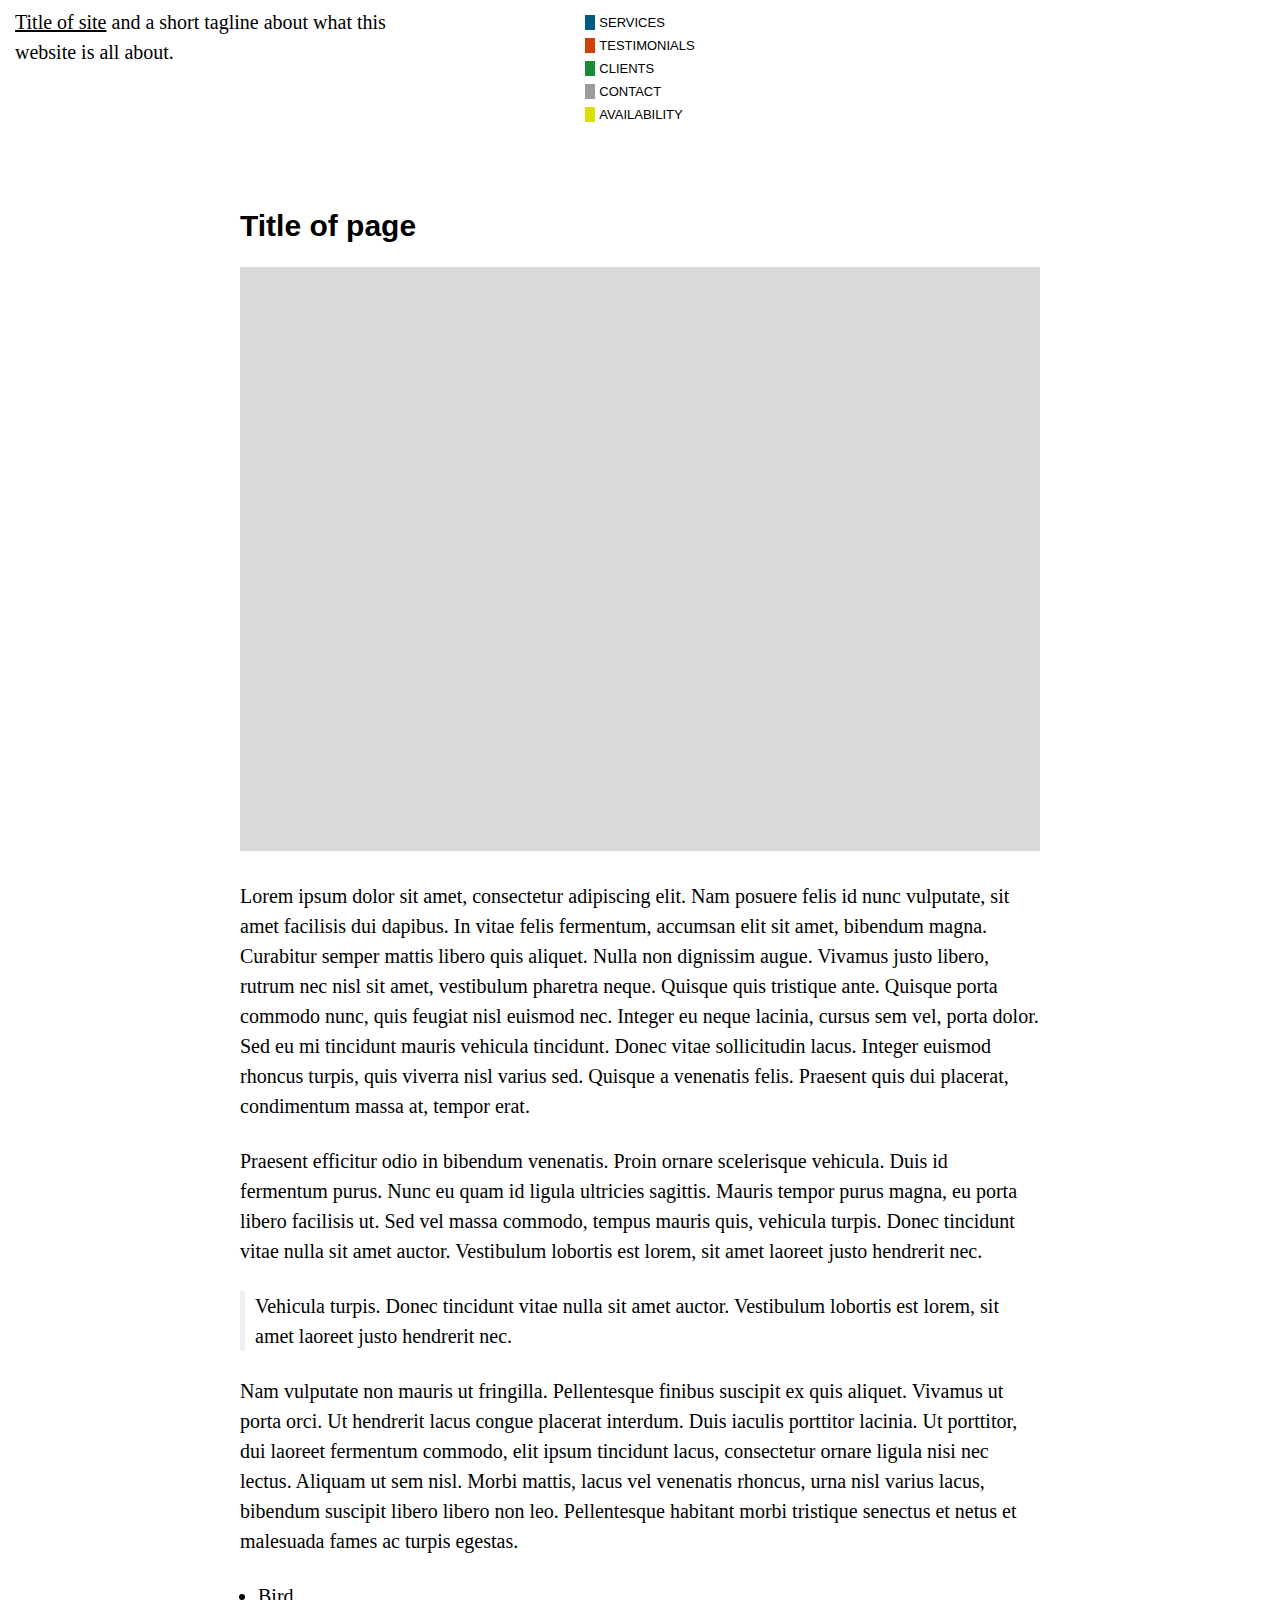
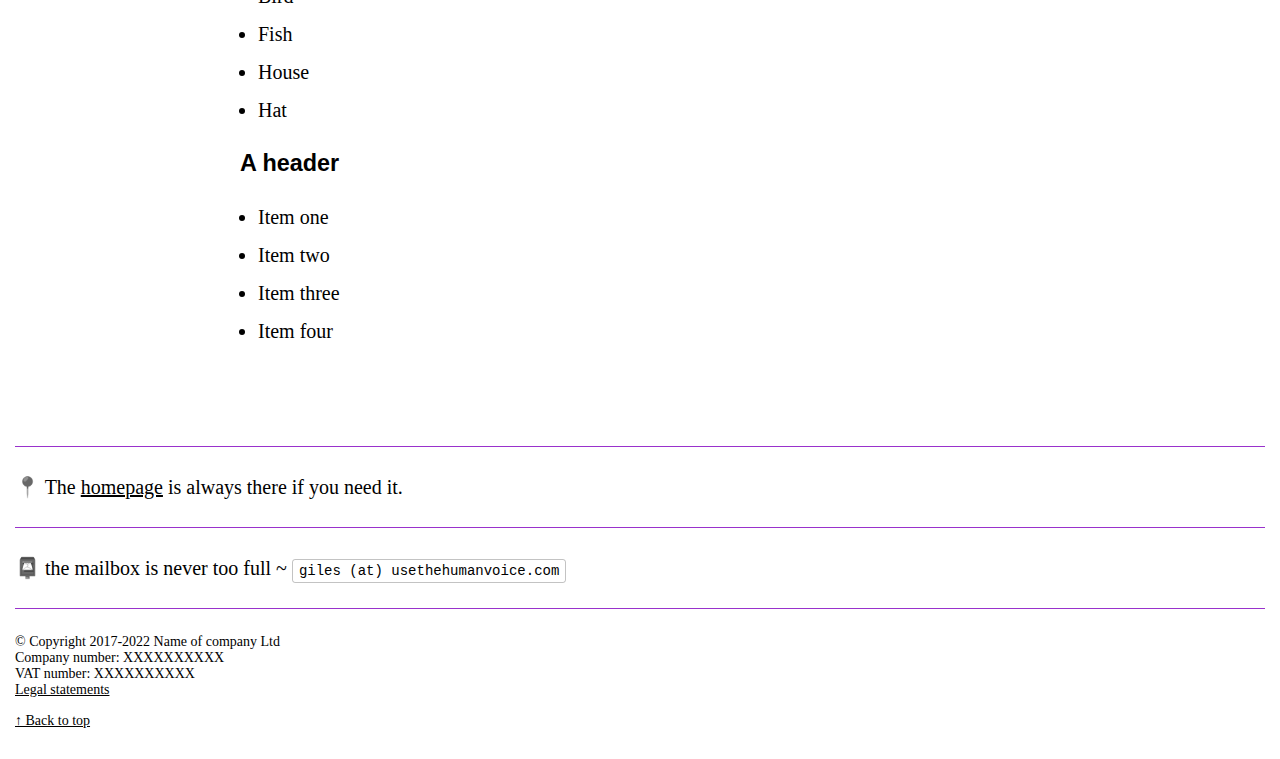
==== _page.html @ 73c363e8 "first commit" ====
<!DOCTYPE html>
<html lang="en">
<head>
    <meta charset="UTF-8">
    <meta http-equiv="X-UA-Compatible" content="IE=edge">
    <meta name="viewport" content="width=device-width, initial-scale=1.0">
    <title>Page Title – Title of Site</title>
    <link rel="stylesheet" href="css/style.css">
</head>
<body>

    <!-- ### HEADER ### -->

    <header>    
        <p id="intro">
            <a href="index.html">Title of site</a> and a short tagline about what this website is all about.
        </p>

        <nav>
            <a href="services.html">Services</a>
            <a href="testimonials.html">Testimonials</a>
            <a href="clients.html">Clients</a>
            <a href="contact.html">Contact</a>
            <a href="availability.html">Availability</a>
        </nav>

        <div class="annoucements">
            <!-- <span class="pin">📍</span> this is a space for annoucements -->
        </div>
    </header>

    <!-- ### CONTENT ### -->
  
    <h2>Title of page</h2>

    <figure>
        <img src="images/image.jpg" alt="Alt text for image">
    </figure>

    <p>Lorem ipsum dolor sit amet, consectetur adipiscing elit. Nam posuere felis id nunc vulputate, sit amet facilisis dui dapibus. In vitae felis fermentum, accumsan elit sit amet, bibendum magna. Curabitur semper mattis libero quis aliquet. Nulla non dignissim augue. Vivamus justo libero, rutrum nec nisl sit amet, vestibulum pharetra neque. Quisque quis tristique ante. Quisque porta commodo nunc, quis feugiat nisl euismod nec. Integer eu neque lacinia, cursus sem vel, porta dolor. Sed eu mi tincidunt mauris vehicula tincidunt. Donec vitae sollicitudin lacus. Integer euismod rhoncus turpis, quis viverra nisl varius sed. Quisque a venenatis felis. Praesent quis dui placerat, condimentum massa at, tempor erat.</p>

    <p>Praesent efficitur odio in bibendum venenatis. Proin ornare scelerisque vehicula. Duis id fermentum purus. Nunc eu quam id ligula ultricies sagittis. Mauris tempor purus magna, eu porta libero facilisis ut. Sed vel massa commodo, tempus mauris quis, vehicula turpis. Donec tincidunt vitae nulla sit amet auctor. Vestibulum lobortis est lorem, sit amet laoreet justo hendrerit nec.</p>

    <blockquote>
        <p>Vehicula turpis. Donec tincidunt vitae nulla sit amet auctor. Vestibulum lobortis est lorem, sit amet laoreet justo hendrerit nec.</p>
    </blockquote>
    
    <p>Nam vulputate non mauris ut fringilla. Pellentesque finibus suscipit ex quis aliquet. Vivamus ut porta orci. Ut hendrerit lacus congue placerat interdum. Duis iaculis porttitor lacinia. Ut porttitor, dui laoreet fermentum commodo, elit ipsum tincidunt lacus, consectetur ornare ligula nisi nec lectus. Aliquam ut sem nisl. Morbi mattis, lacus vel venenatis rhoncus, urna nisl varius lacus, bibendum suscipit libero libero non leo. Pellentesque habitant morbi tristique senectus et netus et malesuada fames ac turpis egestas.</p>

    <ul>
        <li>Bird</li>
        <li>Fish</li>
        <li>House</li>
        <li>Hat</li>
    </ul>

    <h3>A header</h3>

    <ol>
        <li>Item one</li>
        <li>Item two</li>
        <li>Item three</li>
        <li>Item four</li>
    </ol>

    <!-- ### FOOTER ### -->

    <footer>
        <hr>

        <p><span class="pin">📍</span> The <a href="index.html">homepage<a > is always there if you need it.</p>

        <hr>
    
        <p><span class="pin">📮</span> the mailbox is never too full ~ <span class="info-field" contenteditable="true">giles (at) usethehumanvoice.com</span></p>

        <hr>

        <p class="small">
            &copy; Copyright 2017-2022 Name of company Ltd<br />
            Company number: XXXXXXXXXX<br />
            VAT number: XXXXXXXXXX<br />
            <a href="legal.html">Legal statements</a>
        </p>
        <p class="small"><a href="#top">↑ Back to top</a></p>
    </footer>
</body>
</html>
---- css/style.css ----
*, *:before, *:after { box-sizing: border-box; }

html {
    color: #000;
    background-color: #fff;
}
body {
    font-family: sans-serif;
    -webkit-font-smoothing: antialiased;
    -moz-osx-font-smoothing: grayscale; 
    -webkit-text-size-adjust: none;
    font-size: 20px;
    padding: 15px;
    margin: 0;
}
a { color: #000; }

/* Header */
header {
    display: grid;
    grid-template-columns: 1fr 1fr 1fr;
    margin-bottom: 80px;
    gap: 20px;
    justify-items: end;
}
header p {
    margin-top: 0;
    margin: initial;
    width: 100%;
    margin-top: -8px;
}

/* Navigation */
nav {
    display: flex;
    flex-flow: column;
    justify-content: center;
    align-items: left;
    width: max-content;
    margin: 0 auto;
}
nav a {
    text-decoration: none;
    text-transform: uppercase;
    font-size: 13px;
    display: flex;
    justify-content: center;
    align-items: center;
    gap: 4px;
    margin-bottom: 8px;
    width: max-content;
}
nav a:hover {
    opacity: .85;
}
nav a.active {
    background-color: #ffffffa5;
}
/* Nav items */
nav a::before {
    content: '';
    width: 10px;
    height: 15px;
    display: inline-block;
}
/* Services */
nav a:nth-child(1)::before {
    background-color: #035A82;
}
/* Testimonals */
nav a:nth-child(2)::before {
    background-color: #d04109;
}
/* Clients */
nav a:nth-child(3)::before {
    background-color: #178c34;
}
/* Contact */
nav a:nth-child(4)::before {
    background-color: #9c9c9c;
}
/* Availability */
nav a:nth-child(5)::before {
    background-color: #dddd07;
}

/* Annoucement */
.annoucements {
    font-family: 'Times New Roman', Times, serif;
    font-size: 14px;
    line-height: 20px;
}
.annoucements p {
    font-family: 'Times New Roman', Times, serif;
    font-size: 14px;
    line-height: 20px;
    margin-bottom: 20px;
}
.annoucements p:first-child {
    margin-top: -5px;
}

/* Headings */
h1, h2, h3, h4, h5, h6, p, blockquote, figure, code, ul, ol, iframe, .media-container, .content-width  {
    margin: 25px auto;
    max-width: 800px;
}
h2 {
    font-size: 30px;
    line-height: 32px;
}
h4 {
    font-family: 'Times New Roman', Times, serif;
    font-size: 20px;
    line-height: 30px;
}

/* Writing */
p, li {
    font-family: 'Times New Roman', Times, serif;
    font-size: 20px;
    line-height: 30px;
}
ul, ol {
    padding: 0;
    padding-left: 18px;
}
li {
    margin-bottom: 8px;
    list-style-type: disc;
}
.small {
    font-size: 14px;
    line-height: 16px;
}
hr {
    border: 0;
    border-bottom: 1px solid darkorchid;
    margin: 25px 0;
}
blockquote {
    border-left: 5px solid rgba(215, 215, 215, 0.382);
    background-color: #ffffff2c;
    padding-left: 10px;
}
figure img {
    width: 100%;
}
figcaption {
    font-size: 12px;
    line-height: 16px;
}
.pin {
    filter: grayscale(100%);
}
.info-field, code {
    font-family: monospace;
    font-size: 14px;
    line-height: 24px;
    background-color: #ffffffa5;
    border: 1px solid #0000003c;
    border-radius: 3px;
    padding: 3px 6px;
    outline: none;
}
.info-field {
    display: inline;
}
code {
    display: block;
}

/* Projects */
#projects {
    display: flex;
    justify-content: ;
    align-items: left;
    flex-flow: row wrap;
    gap: 20px;
    margin-bottom: 90px;
}
#projects a {
    font-size: 20px;
    text-decoration: none;
    display: flex;
    flex-flow: column;
    /* background-color: #e4eef3; */
    max-width: 200px;
}
#projects a span.label {
    font-family: Arial, Helvetica, sans-serif;
    -webkit-font-smoothing: antialiased;
    -moz-osx-font-smoothing: grayscale; 
    -webkit-text-size-adjust: none; 
    font-size: 14px;
    max-width: max-content;
    margin-bottom: 5px;
}
#projects a span.title {
    line-height: 25px;
}
#projects a img {
    width: 100%;
    margin-bottom: 10px;
}
#projects a .project-caption {
    color: #000;
    padding: 10px;
}

/* Footer */
footer {
    margin-top: 100px;
}
footer p {
    width: 100%;
    max-width: 100%;
    margin: 15px 0;
}

/* Mobile */
@media(max-width: 700px) {
    header {
        grid-template-columns: 1fr;
    }
}

/* Dark mode */
@media (prefers-color-scheme: dark) {
    html {
        color: #fff;
        background-color: #121212;
    }
    a {
        color: #fff;
    }
    .info-field, code {
        background-color: #575757a5;
        border-color: #9d9d9d3c;
    }
    nav a.active {
        background-color: #ffffff2f;
    }

}
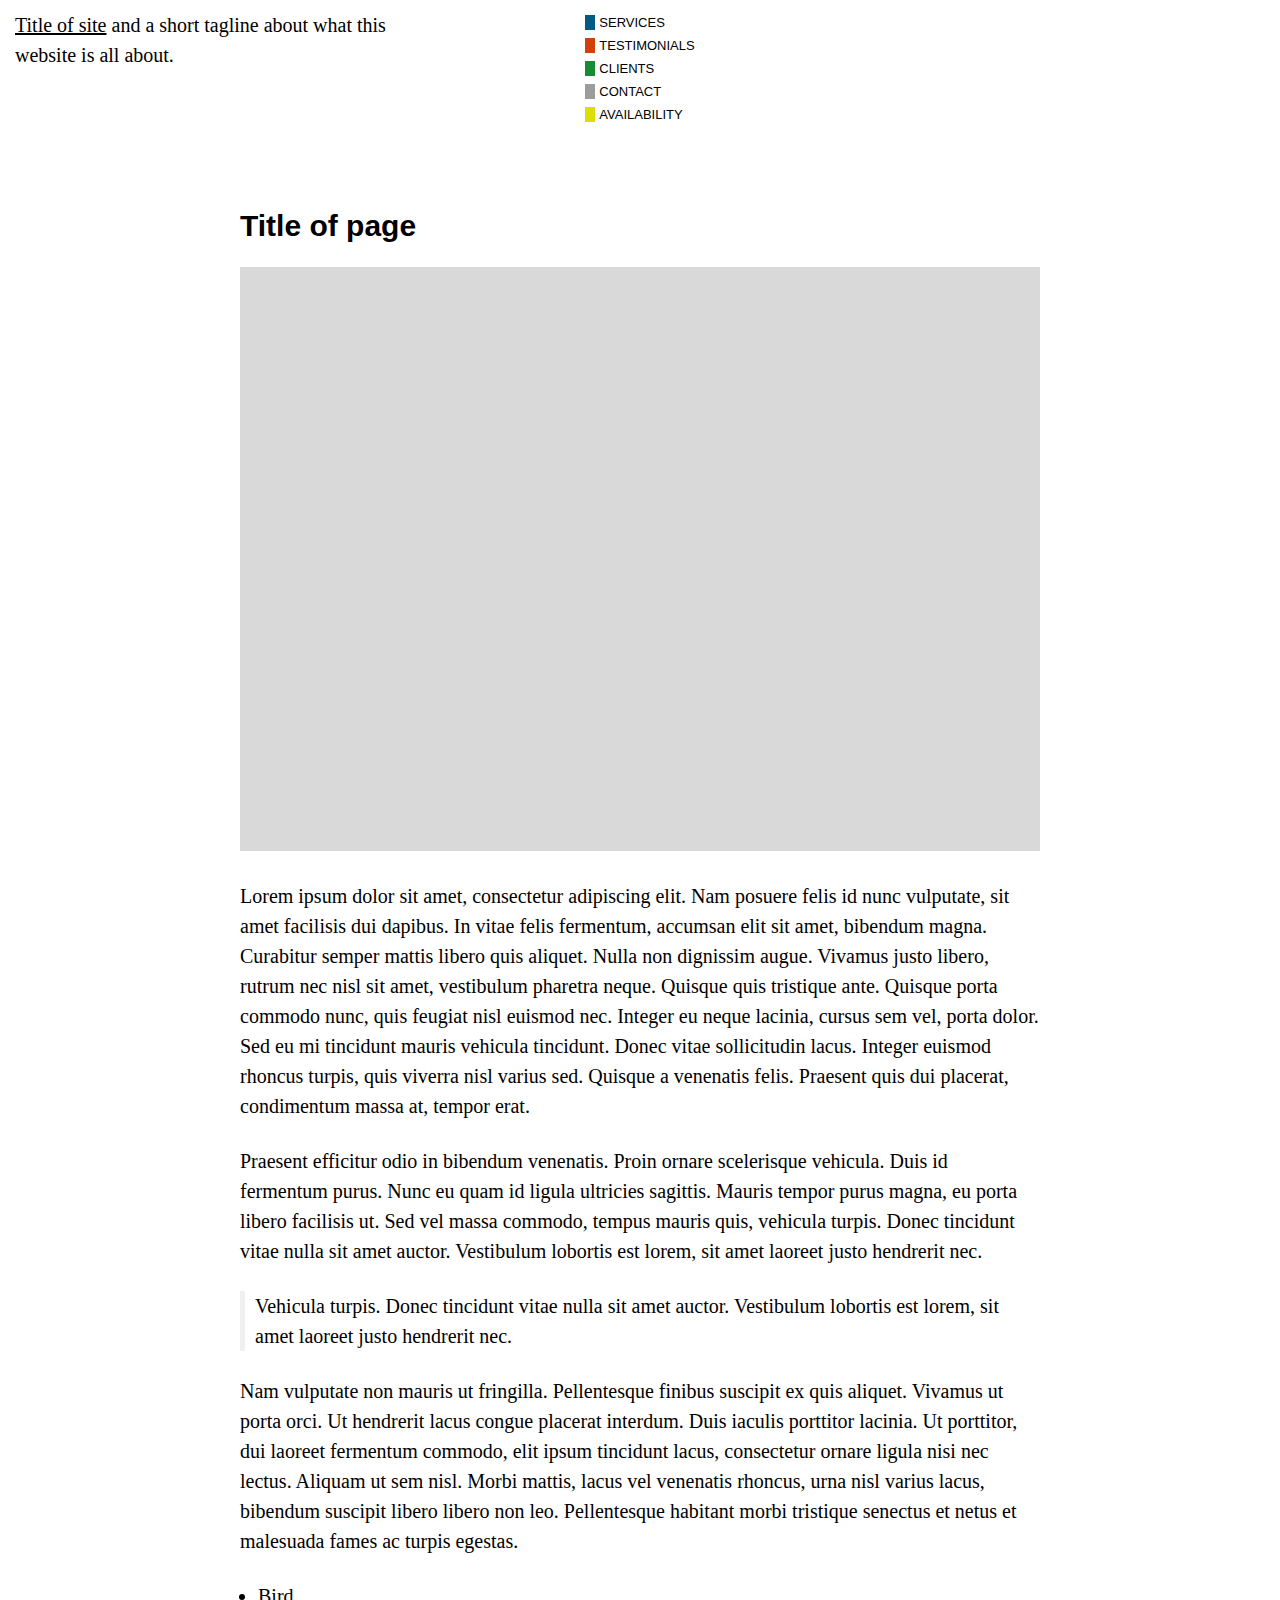
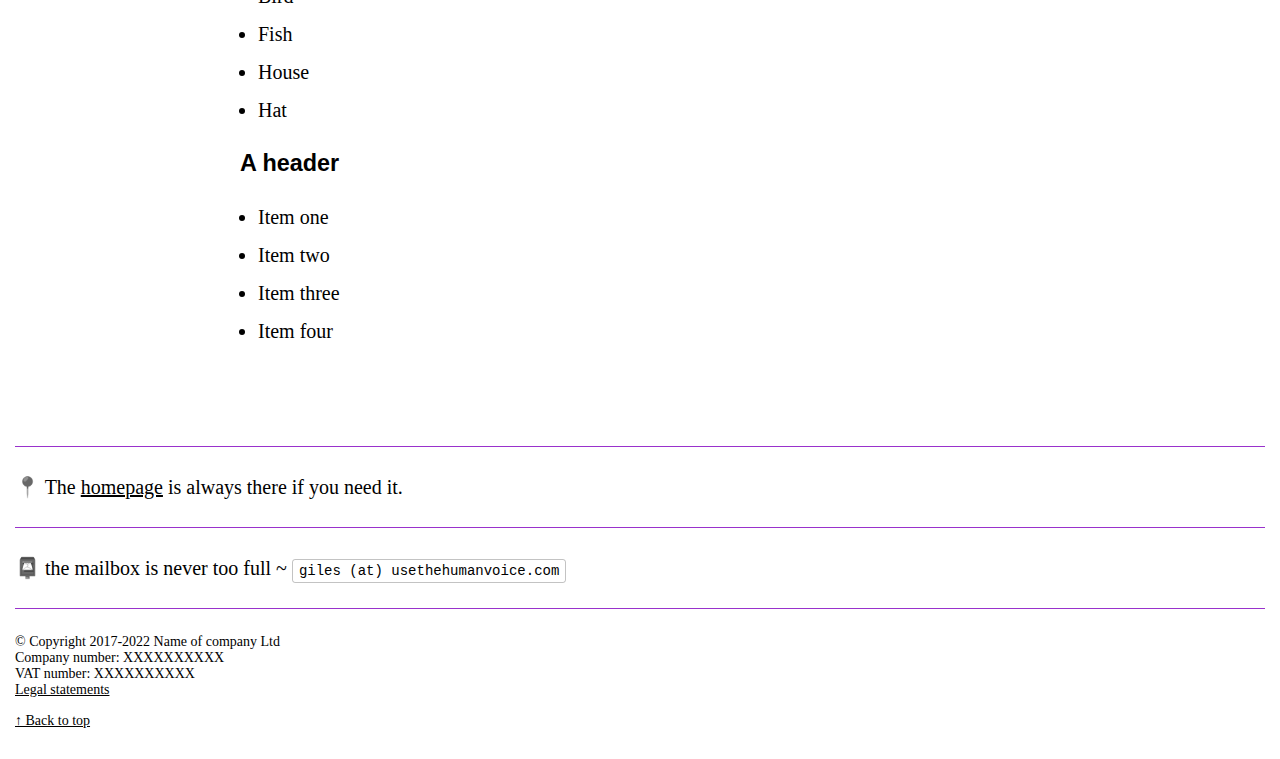
==== commit 814e93b3: "template styles" ====
--- a/_page.html
+++ b/_page.html
@@ -24,8 +24,8 @@
             <a href="availability.html">Availability</a>
         </nav>
 
-        <div class="annoucements">
-            <!-- <span class="pin">📍</span> this is a space for annoucements -->
+        <div class="announcements">
+            <!-- <span class="pin">📍</span> this is a space for announcements -->
         </div>
     </header>
 
--- a/css/style.css
+++ b/css/style.css
@@ -24,10 +24,12 @@
     justify-items: end;
 }
 header p {
+    font-size: 20px;
+    line-height: 30px;
     margin-top: 0;
     margin: initial;
     width: 100%;
-    margin-top: -8px;
+    margin-top: -5px;
 }
 
 /* Navigation */
@@ -85,19 +87,21 @@
 }
 
 /* Annoucement */
-.annoucements {
+.announcements {
     font-family: 'Times New Roman', Times, serif;
     font-size: 14px;
     line-height: 20px;
-}
-.annoucements p {
+    margin-top: -5px;
+}
+.announcements p {
     font-family: 'Times New Roman', Times, serif;
     font-size: 14px;
     line-height: 20px;
     margin-bottom: 20px;
 }
-.annoucements p:first-child {
-    margin-top: -5px;
+.pin {
+    filter: grayscale(100%);
+    display: inline-block;
 }
 
 /* Headings */
@@ -150,9 +154,7 @@
     font-size: 12px;
     line-height: 16px;
 }
-.pin {
-    filter: grayscale(100%);
-}
+
 .info-field, code {
     font-family: monospace;
     font-size: 14px;
@@ -173,7 +175,6 @@
 /* Projects */
 #projects {
     display: flex;
-    justify-content: ;
     align-items: left;
     flex-flow: row wrap;
     gap: 20px;
@@ -184,7 +185,6 @@
     text-decoration: none;
     display: flex;
     flex-flow: column;
-    /* background-color: #e4eef3; */
     max-width: 200px;
 }
 #projects a span.label {
@@ -223,6 +223,15 @@
     header {
         grid-template-columns: 1fr;
     }
+    header p {
+        margin-top: 0;
+    }
+    #projects {
+        gap: 25px;
+    }
+    #projects a {
+        max-width: 100%;
+    }
 }
 
 /* Dark mode */
